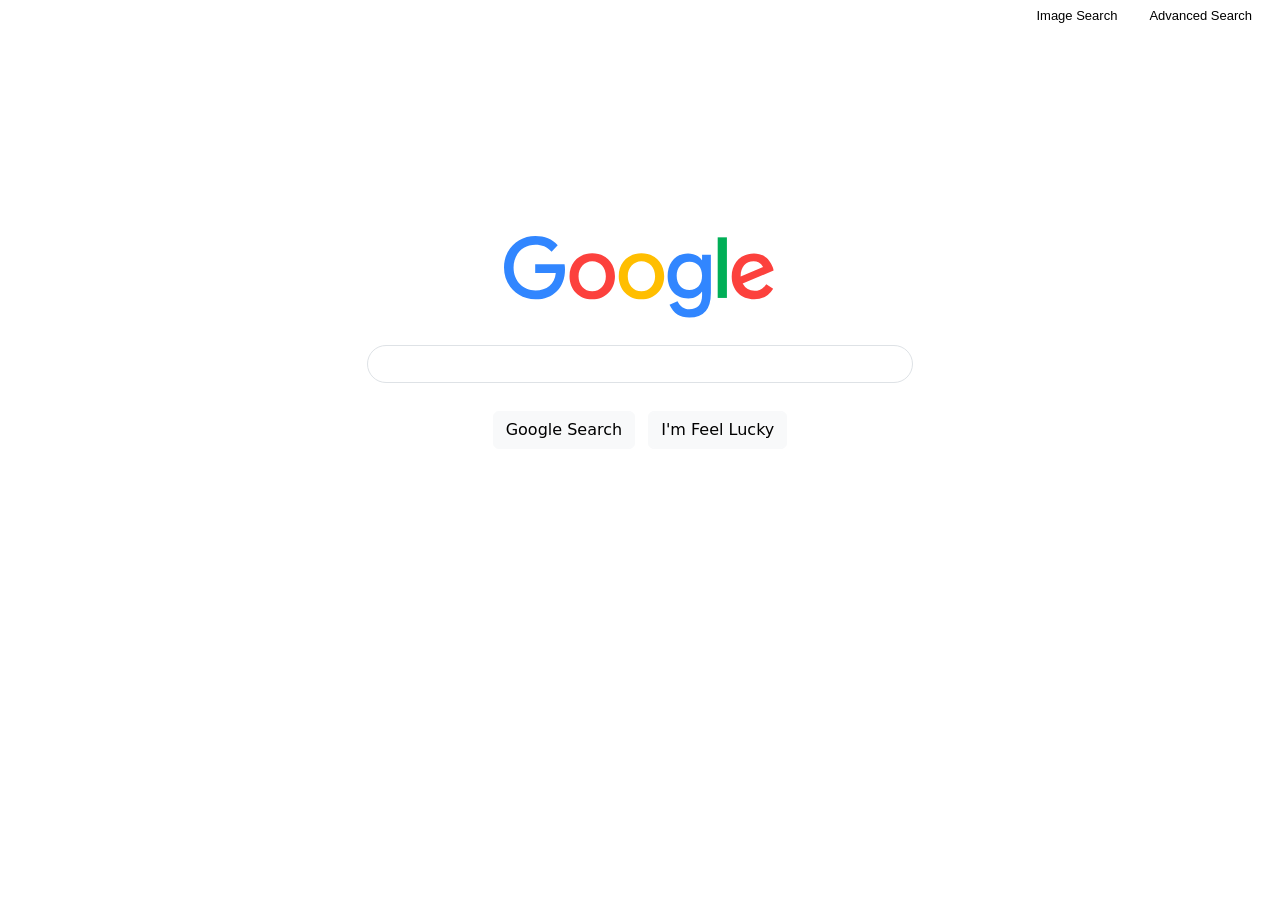
==== index.html @ 51588563 "Wed, Aug 5, 2026, 10:42 AM +02:00" ====
<!DOCTYPE html>
<html lang="en">

    <head>
        <meta charset="utf-8">
        <meta name="viewport" content="width=device-width, initial-scale=1">
        <title>Search</title>
        <link href="https://cdn.jsdelivr.net/npm/bootstrap@5.3.8/dist/css/bootstrap.min.css" rel="stylesheet"
            integrity="sha384-sRIl4kxILFvY47J16cr9ZwB07vP4J8+LH7qKQnuqkuIAvNWLzeN8tE5YBujZqJLB" crossorigin="anonymous">

        <style>
            #logo {
                height: 290px;
            }

            a {
                font: 13px Arial !important;
                color: black !important;
            }

            a:hover {

                text-decoration: underline !important;
            }

            .form-control {
                border-radius: 20px !important;
            }
        </style>

    </head>

    <body>

        <div class="container-fluid">
            <div class="row">
                <div class="col ">
                    <nav>
                        <ul class="nav justify-content-md-end">
                            <li class="nav-item">
                                <a class="nav-link" href="image.html">Image Search</a>
                            </li>
                            <li class="nav-item">
                                <a class="nav-link" href="Advanced Search">Advanced Search</a>
                            </li>
                        </ul>
                    </nav>
                </div>
            </div>
        </div>


        <div class="container">
            <div id="logo" class="row align-items-end text-center">
                <div class="col">
                    <svg aria-label="Google" height="92" role="img" viewBox="0 0 272 92" width="272"
                        xmlns="http://www.w3.org/2000/svg">
                        <path
                            d="M31.32 70.33c17.65.17 29.67-11.68 29.67-29.92q.01-2.29-.43-5.08H31.2v8.76h20.6c-1.1 11.47-9.18 17.44-20.27 17.44-12.44 0-21.96-9.35-21.96-22.94 0-13.41 9.1-22.77 21.96-22.77 6.48 0 11.26 2 16.04 6.9l6.14-6.43c-5.38-6.3-13.16-9.31-22.3-9.31C13.7 6.98 0 20.27 0 38.46c0 17.4 13.25 31.7 31.32 31.87"
                            fill="#3186FF"></path>
                        <path
                            d="M88.2 70.33c13.2 0 22.77-9.69 22.77-23.15 0-13.2-9.35-22.98-22.77-22.98-12.7 0-22.68 9.02-22.68 22.98 0 13.33 9.43 23.15 22.68 23.15m0-8.04c-8.04 0-13.67-6.6-13.67-15.1s5.93-14.95 13.67-14.95c8.17 0 13.67 6.6 13.67 14.94 0 8.64-5.63 15.11-13.67 15.11"
                            fill="#FC413D"></path>
                        <path
                            d="M137.42 70.33c13.29 0 22.77-9.73 22.77-23.15 0-13.2-9.35-22.98-22.77-22.98-12.7 0-22.68 9.02-22.68 22.98 0 13.33 9.43 23.15 22.68 23.15m0-8.04c-8.04 0-13.67-6.6-13.67-15.1s5.93-14.95 13.67-14.95c8.17 0 13.67 6.6 13.67 14.94 0 8.64-5.63 15.11-13.67 15.11"
                            fill="#FFBE00"></path>
                        <path
                            d="M185.37 88.57q21.51 0 21.5-24.63V25.77h-8.8v5.37h-.17c-2.75-4.27-7.96-6.68-13.84-6.68-12.7 0-20.44 9.69-20.44 22.6 0 12.86 7.53 22.34 20.78 22.34 6.52 0 11.34-3.72 13.37-6.77h.3v3.94c0 8.67-4.49 13.8-12.82 13.8-5.46 0-9.1-3.01-11.77-8.05l-7.96 3.52c4.2 8.84 10.16 12.73 19.85 12.73m0-27.55c-7.74 0-12.7-5.71-12.7-14.22 0-8.2 4.92-14.13 12.75-14.13s12.65 5.5 12.65 14.09c0 8.68-5.08 14.26-12.7 14.26"
                            fill="#3186FF"></path>
                        <path d="M222.91 8.33h-9.22v60.6h9.22z" fill="#00AF57"></path>
                        <path
                            d="M250.17 70.25a22.1 22.1 0 0 0 19-10.54l-6.86-4.49c-3 4.2-7.1 6.6-11.72 6.6a13.6 13.6 0 0 1-11.93-7.23l30.93-13.12a20 20 0 0 0-.84-3.22c-3.69-9.48-10.12-13.8-18.8-13.8-13.24 0-22.25 9.66-22.25 23.03 0 13.67 9.47 22.77 22.47 22.77m-13.5-22.81v-.51c0-8.76 5.03-14.64 12.95-14.64 3.76 0 7.15 1.69 9.44 5.67z"
                            fill="#FC413D"></path>
                    </svg>
                </div>
            </div>


            <form action="https://google.com/search">
                <div class="row justify-content-md-center text-center pt-4">
                    <div class="col-6">
                        <input class="form-control" type="text" name="q">
                    </div>
                </div>
                <div class="row justify-content-md-center text-center  pt-4">
                    <div class="col">
                        <input class="btn btn-light m-1" type="submit" value="Google Search">
                        <input class="btn btn-light m-1" type="submit" value="I'm Feel Lucky" name="btnI">
                    </div>
                </div>
            </form>
        </div>

    </body>

</html>
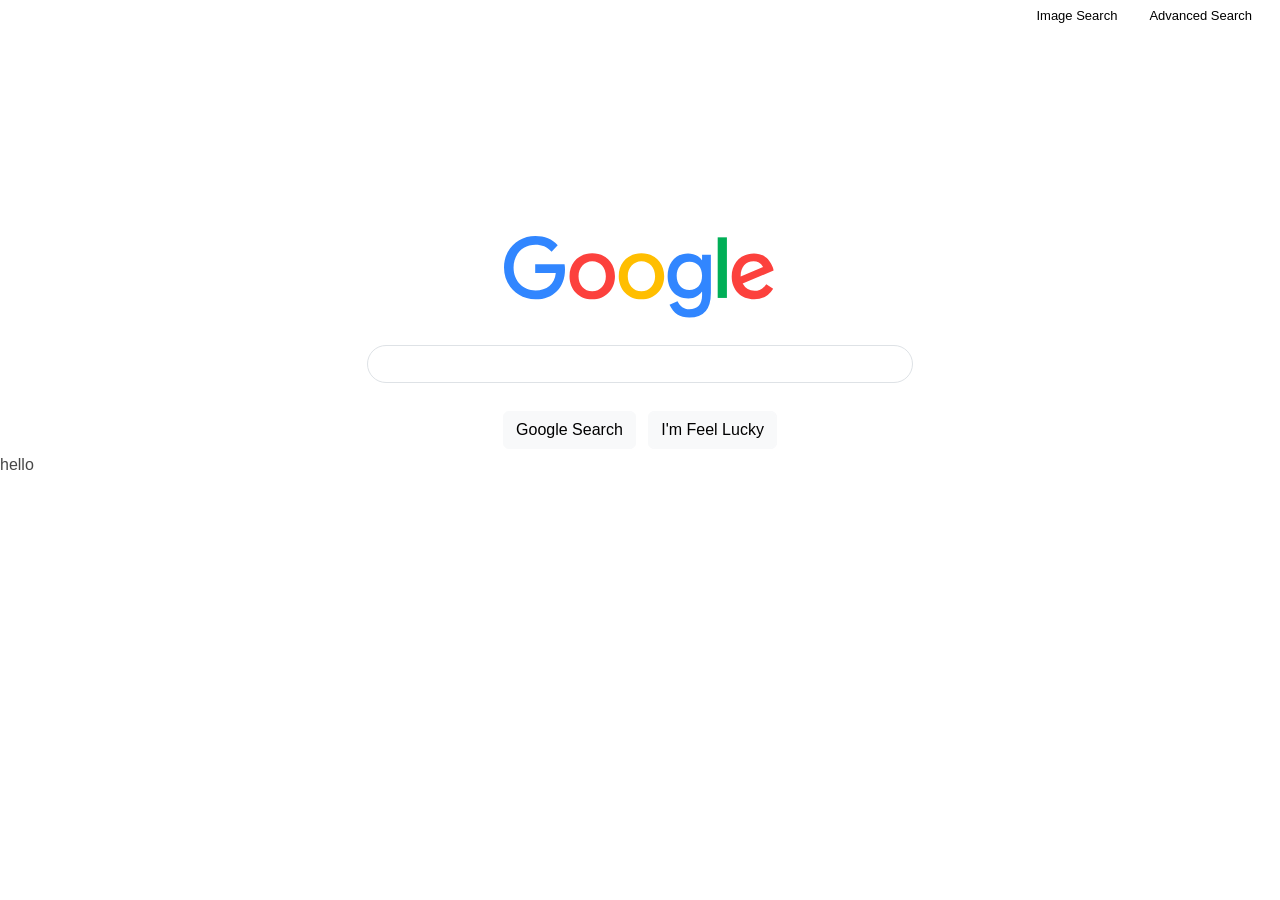
==== commit 5b091570: "Thu, Aug 6, 2026, 8:13 AM +02:00" ====
--- a/index.html
+++ b/index.html
@@ -7,27 +7,7 @@
         <title>Search</title>
         <link href="https://cdn.jsdelivr.net/npm/bootstrap@5.3.8/dist/css/bootstrap.min.css" rel="stylesheet"
             integrity="sha384-sRIl4kxILFvY47J16cr9ZwB07vP4J8+LH7qKQnuqkuIAvNWLzeN8tE5YBujZqJLB" crossorigin="anonymous">
-
-        <style>
-            #logo {
-                height: 290px;
-            }
-
-            a {
-                font: 13px Arial !important;
-                color: black !important;
-            }
-
-            a:hover {
-
-                text-decoration: underline !important;
-            }
-
-            .form-control {
-                border-radius: 20px !important;
-            }
-        </style>
-
+        <link href="style.css" rel="stylesheet">
     </head>
 
     <body>
@@ -41,7 +21,7 @@
                                 <a class="nav-link" href="image.html">Image Search</a>
                             </li>
                             <li class="nav-item">
-                                <a class="nav-link" href="Advanced Search">Advanced Search</a>
+                                <a class="nav-link" href="advanced.html">Advanced Search</a>
                             </li>
                         </ul>
                     </nav>
@@ -79,7 +59,7 @@
             <form action="https://google.com/search">
                 <div class="row justify-content-md-center text-center pt-4">
                     <div class="col-6">
-                        <input class="form-control" type="text" name="q">
+                        <input class="form-control round-fix" type="text" name="q">
                     </div>
                 </div>
                 <div class="row justify-content-md-center text-center  pt-4">
@@ -90,7 +70,7 @@
                 </div>
             </form>
         </div>
-
+        hello
     </body>
 
 </html>
--- a/style.css
+++ b/style.css
@@ -0,0 +1,36 @@
+body {
+  color: #474747;
+  font-family: arial;
+}
+
+#logo {
+  height: 290px;
+}
+
+a {
+  font: 13px Arial !important;
+  color: black !important;
+}
+
+a:hover {
+  text-decoration: underline !important;
+}
+
+.round-fix {
+  border-radius: 20px !important;
+}
+
+/* Advanced search */
+h1 {
+  font-size: 28px;
+}
+
+h2 {
+  font-size: 20px;
+}
+
+label {
+  font-size: 14px !important;
+}
+
+/*# sourceMappingURL=style.css.map */
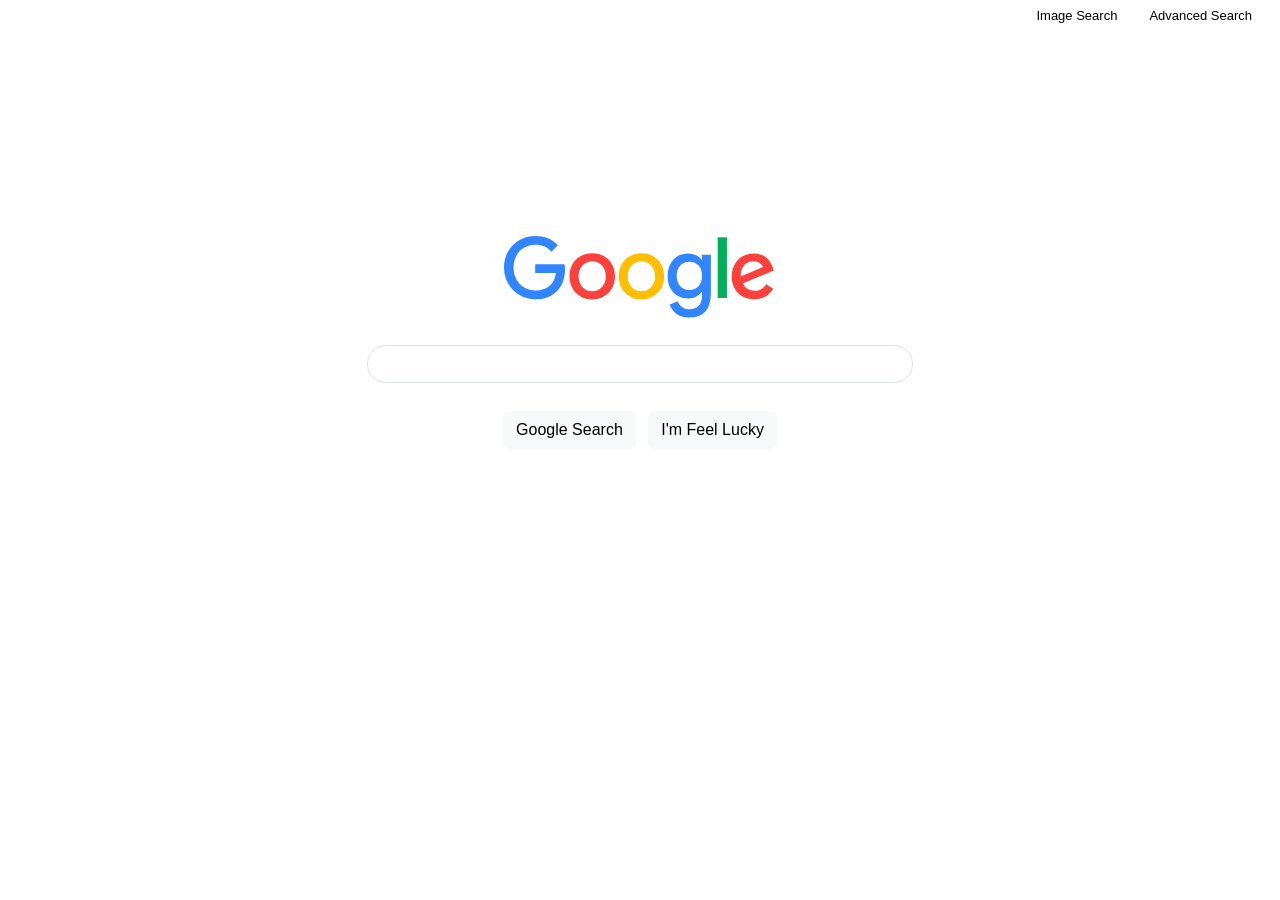
==== commit 0a998b50: "Thu, Aug 6, 2026, 8:14 AM +02:00" ====
--- a/index.html
+++ b/index.html
@@ -70,7 +70,6 @@
                 </div>
             </form>
         </div>
-        hello
     </body>
 
 </html>
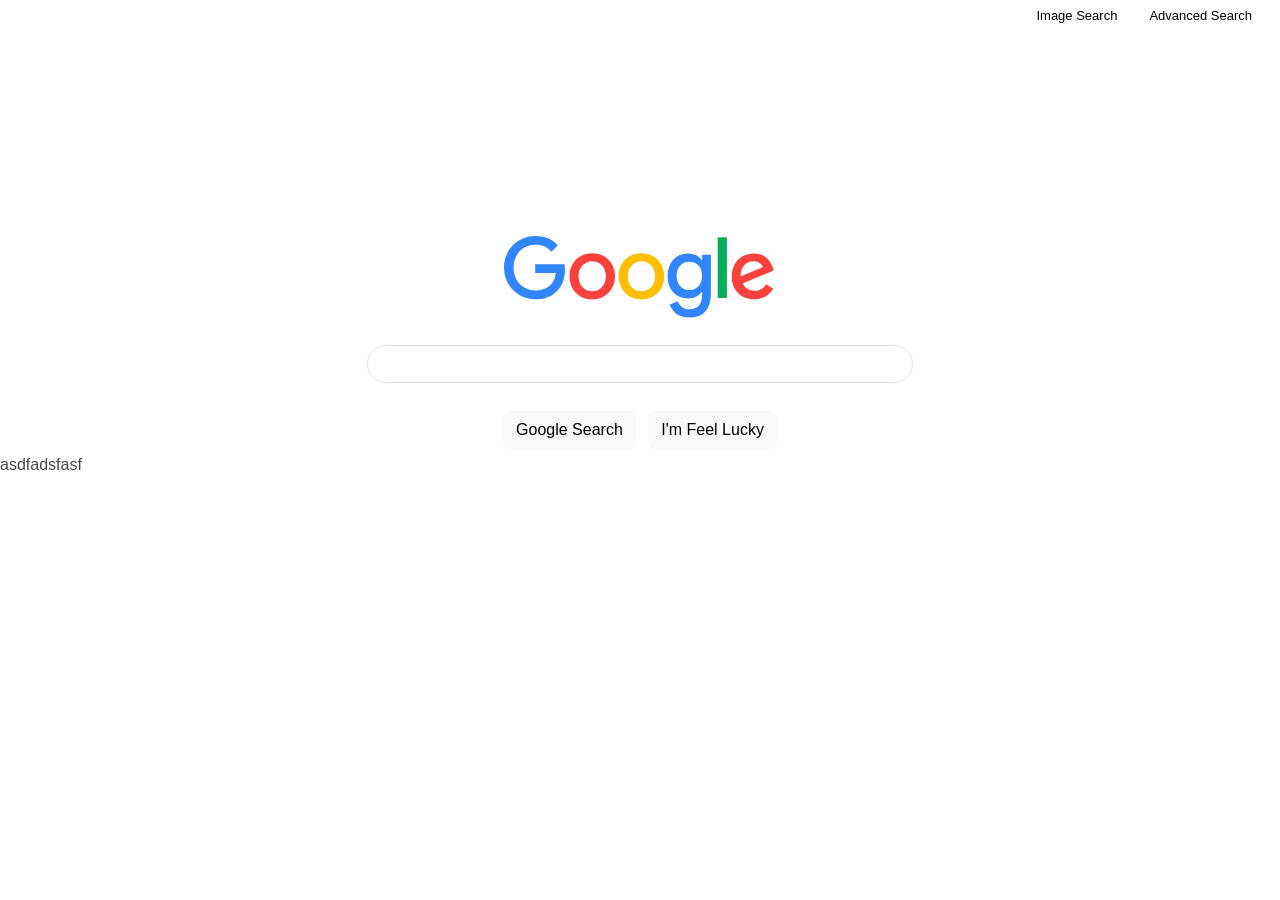
==== commit c9ad69a5: "Thu, Aug 6, 2026, 8:16 AM +02:00" ====
--- a/index.html
+++ b/index.html
@@ -70,6 +70,6 @@
                 </div>
             </form>
         </div>
+        asdfadsfasf
     </body>
-
 </html>
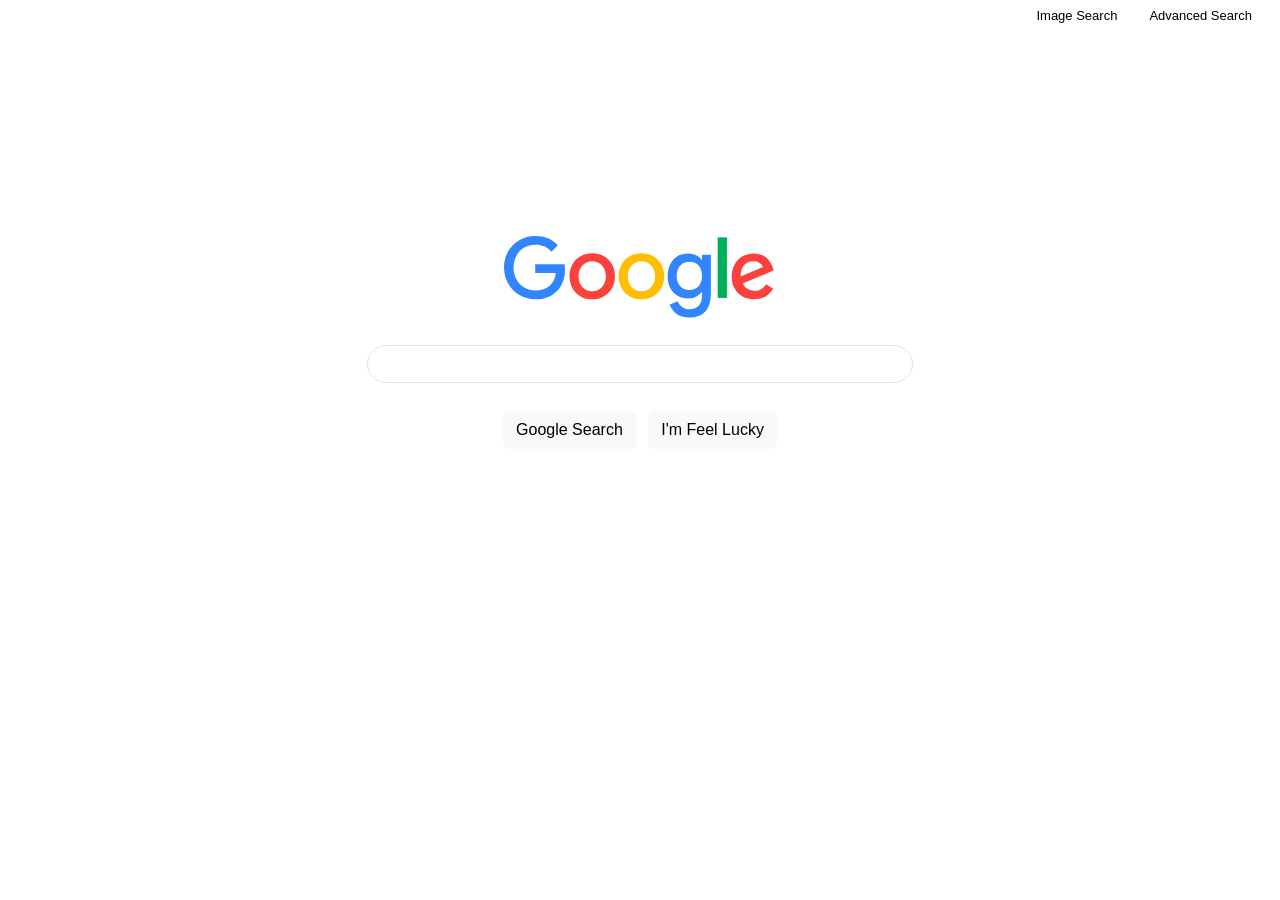
==== commit 896180d7: "Thu, Aug 6, 2026, 8:17 AM +02:00" ====
--- a/index.html
+++ b/index.html
@@ -70,6 +70,5 @@
                 </div>
             </form>
         </div>
-        asdfadsfasf
     </body>
 </html>
